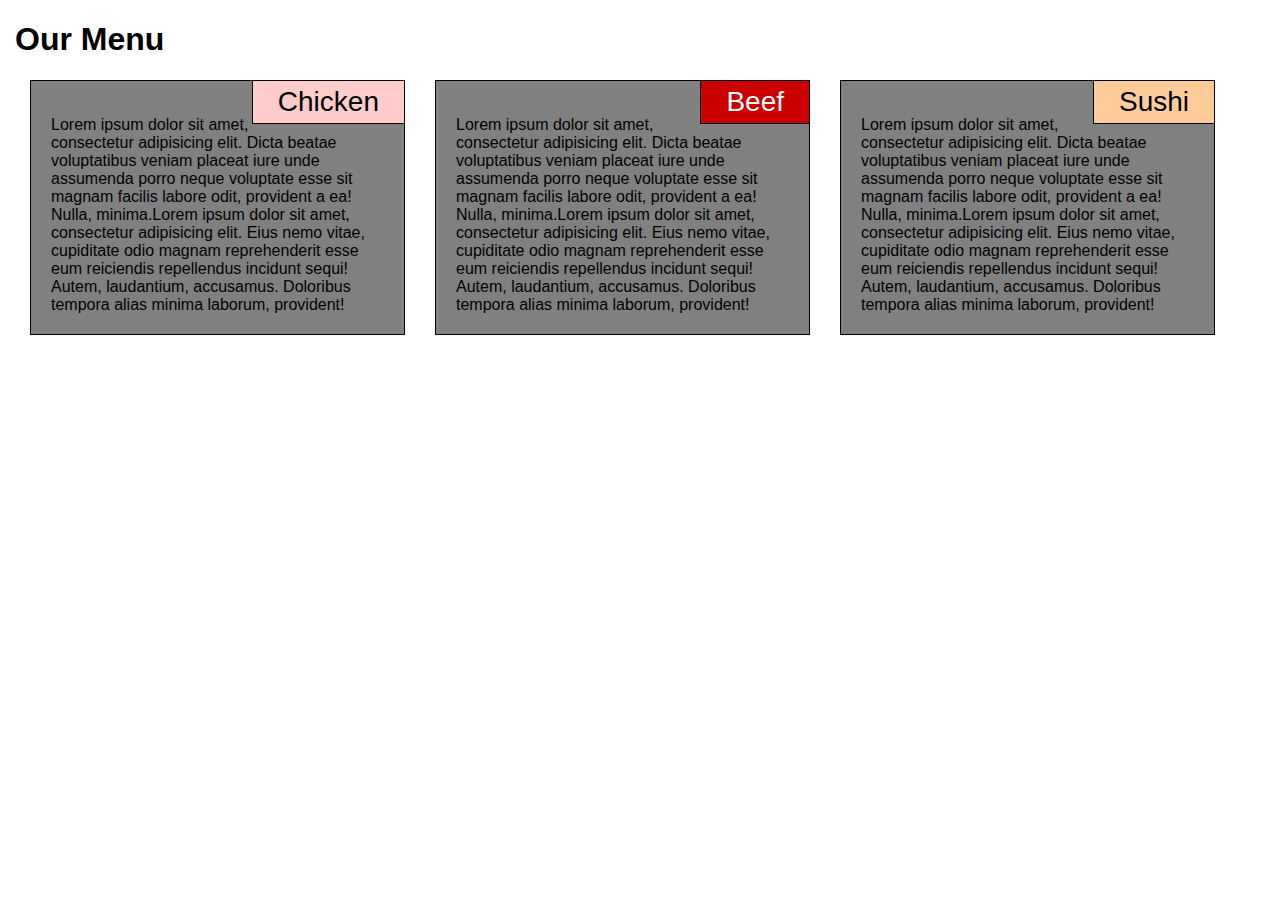
==== module2solution/index.html @ c28a3eac "erik hendin module 2 solution draft" ====
<!DOCTYPE html>
<html lang="en">
<head>
<meta charset="utf-8">
<meta name="viewport" content="width=device-width, initial-scale=1">
<title>Our Menu</title>
<link rel="stylesheet" href="css/styles.css">
</head>
<body>
<h1>Our Menu</h1> 


  <div class="myDivColumn desktopDevice tabletDevice mobileDevice">
    <div class="sectionTitle menuTitleBox01">Chicken</div>
    <p>
      Lorem ipsum dolor sit amet, consectetur adipisicing elit. Dicta beatae voluptatibus veniam placeat iure unde assumenda porro neque voluptate esse sit magnam facilis labore odit, provident a ea! Nulla, minima.Lorem ipsum dolor sit amet, consectetur adipisicing elit. Eius nemo vitae, cupiditate odio magnam reprehenderit esse eum reiciendis repellendus incidunt sequi! Autem, laudantium, accusamus. Doloribus tempora alias minima laborum, provident!  
    </p>
  </div>

  <div class="myDivColumn desktopDevice tabletDevice mobileDevice">
    <div class="sectionTitle menuTitleBox02">Beef</div>
    <p>
      Lorem ipsum dolor sit amet, consectetur adipisicing elit. Dicta beatae voluptatibus veniam placeat iure unde assumenda porro neque voluptate esse sit magnam facilis labore odit, provident a ea! Nulla, minima.Lorem ipsum dolor sit amet, consectetur adipisicing elit. Eius nemo vitae, cupiditate odio magnam reprehenderit esse eum reiciendis repellendus incidunt sequi! Autem, laudantium, accusamus. Doloribus tempora alias minima laborum, provident!  
    </p>
  </div>
  

  <div class="myDivColumn desktopDevice tabletDevice thirdcolumnfullwidth mobileDevice">
    <div class="sectionTitle menuTitleBox03">Sushi</div>
    <p>
      Lorem ipsum dolor sit amet, consectetur adipisicing elit. Dicta beatae voluptatibus veniam placeat iure unde assumenda porro neque voluptate esse sit magnam facilis labore odit, provident a ea! Nulla, minima.Lorem ipsum dolor sit amet, consectetur adipisicing elit. Eius nemo vitae, cupiditate odio magnam reprehenderit esse eum reiciendis repellendus incidunt sequi! Autem, laudantium, accusamus. Doloribus tempora alias minima laborum, provident!  
    </p>
  </div>

</body>
</html>
---- module2solution/css/styles.css ----
html {
}

body{
padding: 0px 15px 0px 15px;
margin: 0px;
}


* {
  box-sizing: border-box;
  font-family: Helvetica, Arial, sans-serif; 
}

div{
  padding: 0;
  margin: 0;
}

h1{
  //
}

/*
desktop 992px wide and above
tablet  768px and 991px
mobile equal to or less than 767px)
*/

@media (min-width: 992px) {
  .desktopDevice{
    width: 30%;/*width: 30.65%;*/ /* for desktop */
    margin-left: 15px; 
    margin-right: 15px; 
    margin-bottom: 20px;
  }
}
@media (min-width: 768px) and (max-width: 991px) {
  .tabletDevice{
    width: 45%;/*width: 47.25%;*/ /* for tablet */
    margin-left: 15px; 
    margin-right: 15px; 
    margin-bottom: 20px;
  }  
  .thirdcolumnfullwidth{
    width: 93%;*/ /* for mobile */
    margin-left: 0px; /* for mobile setting, leave this as 0px */
    margin-right: 0px; /* for mobile setting, leave this as 0px */   
  }
}
@media (max-width: 767px) {
  .mobileDevice{
    width: 100%;*/ /* for mobile */
    margin-left: 0px; /* for mobile setting, leave this as 0px */
    margin-right: 0px; /* for mobile setting, leave this as 0px */
    margin-bottom: 20px;
  }  
}

.myDivColumn {
  background-color: #808080;
  position: relative;  
  border: 1px solid black;
  float: left;
}


.myDivColumn p {
  padding: 25px 10px 10px 10px;
  margin: 10px;
  position: relative;
}

.sectionTitle {
  float: right;
  background-color: #F7DC6F;
  border-left: 1px solid black;
  border-bottom: 1px solid black;
  border-top:  none;
  border-right: none;
  color: #000;
  padding: 5px 25px 5px 25px;
  font-size: 1.75EM;
}

.menuTitleBox01{
 color: #000; 
 background-color: #FCC;
}

.menuTitleBox02{
 color: #FFF; 
  background-color: #C00;
}

.menuTitleBox03{
 color: #000; 
 background-color: #FC9;
}
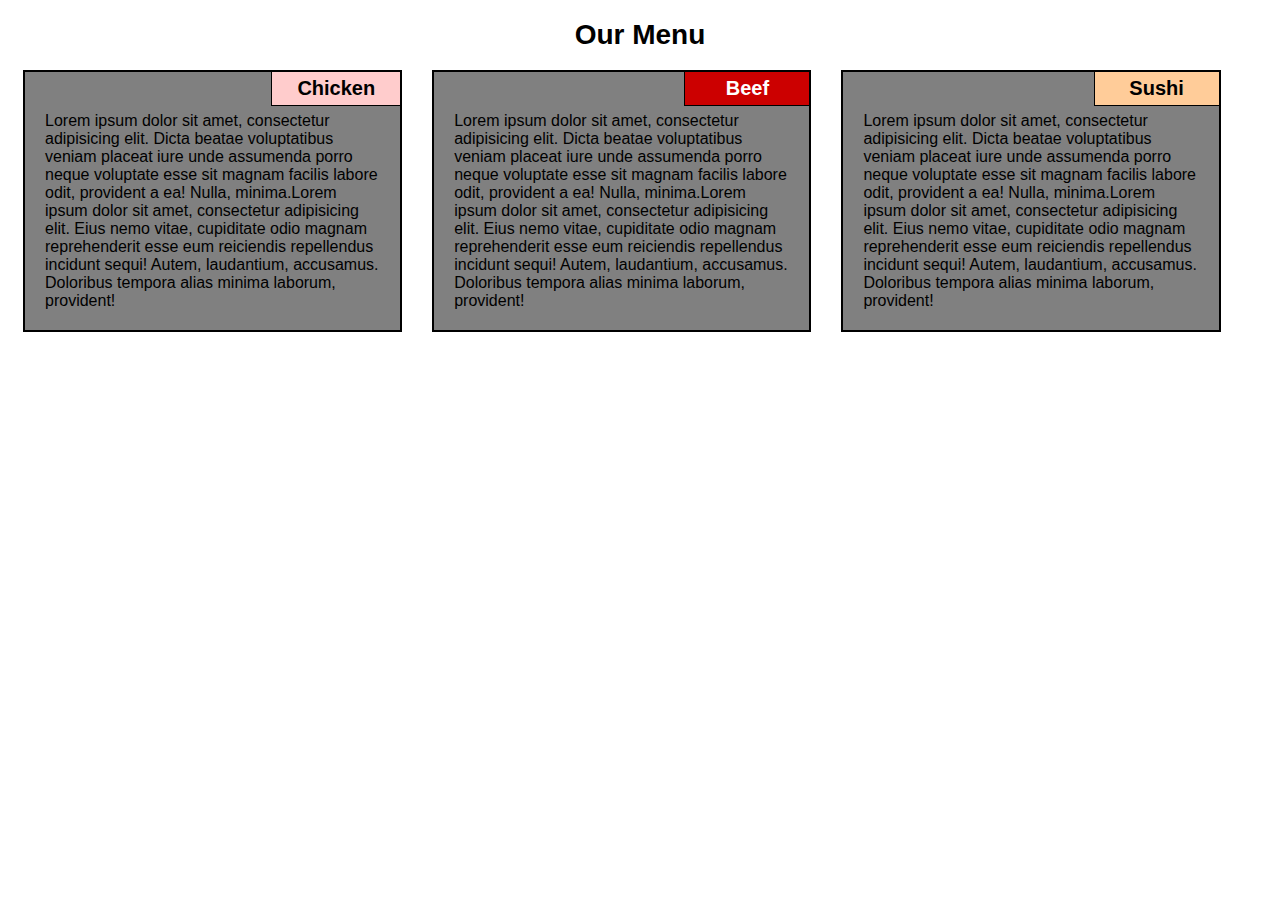
==== commit cd230368: "module2solutiontweaks_ErikHendin" ====
--- a/module2solution/index.html
+++ b/module2solution/index.html
@@ -1,3 +1,7 @@
+<!--
+Erik Hendin Coursera Course Module 2 Solution 
+5/1/2022 
+-->
 <!DOCTYPE html>
 <html lang="en">
 <head>
--- a/module2solution/css/styles.css
+++ b/module2solution/css/styles.css
@@ -1,24 +1,31 @@
-html {
-}
-
-body{
-padding: 0px 15px 0px 15px;
-margin: 0px;
-}
-
+/*
+Erik Hendin Yaakov's HTML/CSS/JS Coursera Course Module 2 Solution 
+5/1/2022 
+*/
 
 * {
   box-sizing: border-box;
   font-family: Helvetica, Arial, sans-serif; 
 }
 
-div{
-  padding: 0;
-  margin: 0;
+h1{
+  font-size: 175%;
+  text-align: center;
 }
 
-h1{
-  //
+p{
+  margin: auto;
+  padding: auto;
+}
+
+
+.myDivColumn {
+  background-color: #808080;
+  position: relative;  
+  border: 2px solid black;
+  float: left;
+  margin: auto;
+  padding: auto;
 }
 
 /*
@@ -29,44 +36,37 @@
 
 @media (min-width: 992px) {
   .desktopDevice{
-    width: 30%;/*width: 30.65%;*/ /* for desktop */
-    margin-left: 15px; 
+    width: 30%;
+    margin-left: 15px;
     margin-right: 15px; 
     margin-bottom: 20px;
   }
 }
 @media (min-width: 768px) and (max-width: 991px) {
   .tabletDevice{
-    width: 45%;/*width: 47.25%;*/ /* for tablet */
-    margin-left: 15px; 
+    width: 45.5%;
+    margin-left: 15px;
     margin-right: 15px; 
     margin-bottom: 20px;
   }  
   .thirdcolumnfullwidth{
-    width: 93%;*/ /* for mobile */
-    margin-left: 0px; /* for mobile setting, leave this as 0px */
-    margin-right: 0px; /* for mobile setting, leave this as 0px */   
+    width: 94.5%;
+    margin-left: 15px;
+    margin-right: 15px;   
+    margin-bottom: 20px;
   }
 }
 @media (max-width: 767px) {
   .mobileDevice{
-    width: 100%;*/ /* for mobile */
-    margin-left: 0px; /* for mobile setting, leave this as 0px */
-    margin-right: 0px; /* for mobile setting, leave this as 0px */
-    margin-bottom: 20px;
+    width: 92%;
+    margin-left: 25px;
+    margin-right: 25px;   
+    margin-bottom: 20px;    
   }  
 }
 
-.myDivColumn {
-  background-color: #808080;
-  position: relative;  
-  border: 1px solid black;
-  float: left;
-}
-
-
 .myDivColumn p {
-  padding: 25px 10px 10px 10px;
+  padding: 30px 10px 10px 10px;
   margin: 10px;
   position: relative;
 }
@@ -80,12 +80,15 @@
   border-right: none;
   color: #000;
   padding: 5px 25px 5px 25px;
-  font-size: 1.75EM;
+  font-size: 125%;
+  font-weight: bold;
+  min-width: 125px;
+  text-align: center;
 }
 
 .menuTitleBox01{
  color: #000; 
- background-color: #FCC;
+ background-color: #FCC; 
 }
 
 .menuTitleBox02{
